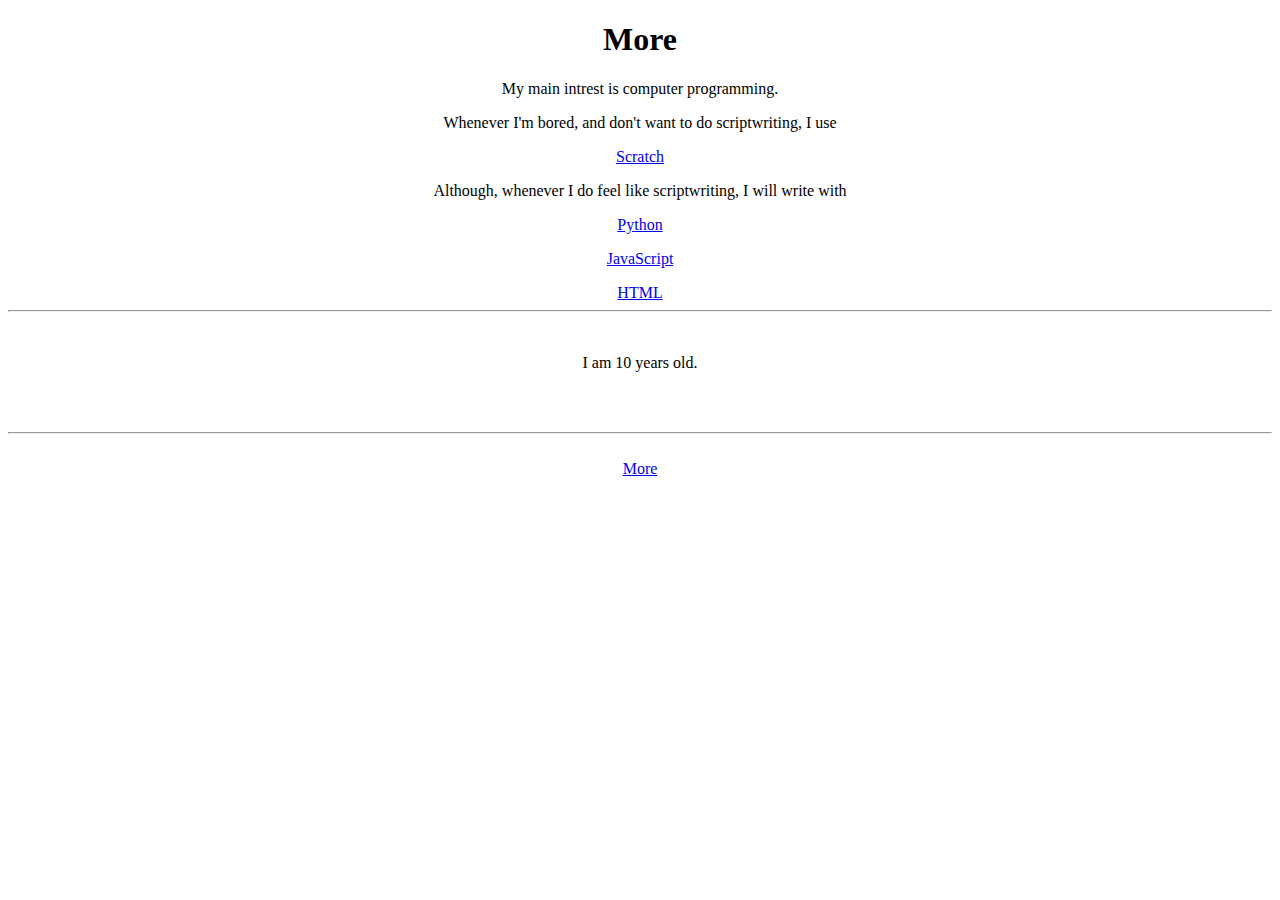
==== more.html @ 5a21f210 "Add files via upload" ====
<!DOCTYPE html>
<html lang="en" dir="ltr">


<head>
  <meta charset="utf-8">
  <title>Tigerjack77/more</title>
<link rel="stylesheet" href="styles.css">
</head>
<center>
  <h1>More</h1>

<p>My main intrest is computer programming.</p>
<p>Whenever I'm bored, and don't want to do scriptwriting, I use </p><a href="https://scratch.mit.edu/">Scratch</a>
<p>Although, whenever I do feel like scriptwriting, I will write with </p><a
  href="https://www.google.com/search?rlz=1C1CHBF_enUS877US877&sxsrf=ALeKk00thbgZQSiTv5q6FEEKocr9dHSOVA%3A1582405898380&ei=CplRXrnlFom2swX376ygBw&q=python&oq=python&gs_l=psy-ab.3..35i39l2j0i67l8.6187.6187..6386...0.1..0.108.108.0j1......0....1..gws-wiz.......0i71.ZR1M1Tdx1Hk&ved=0ahUKEwi5ktqriebnAhUJ26wKHfc3C3QQ4dUDCAs&uact=5">Python</a>
<p></p>
</p><a href="https://www.google.com/search?q=JavaScript&rlz=1C1CHBF_enUS877US877&oq=JavaScript&aqs=chrome..69i57j69i59l3j69i60l4.4271j0j7&sourceid=chrome&ie=UTF-8">JavaScript</a>
<p></p>
<a href="https://www.google.com/search?q=html&rlz=1C1CHBF_enUS877US877&oq=HTML&aqs=chrome.0.0l5j69i60l3.1327j0j7&sourceid=chrome&ie=UTF-8">HTML</a>
<br>
<hr>
<br>
<p>I am 10 years old.</p>
<br>
<br>

<hr>
<br>
<a href="https://www.google.com/search?q=Tigerjack77&rlz=1C1CHBF_enUS877US877&oq=Tigerjack77+&aqs=chrome..69i57j69i60l6.6135j0j7&sourceid=chrome&ie=UTF-8">More</a>

</center>
<body>

</body>

</html>
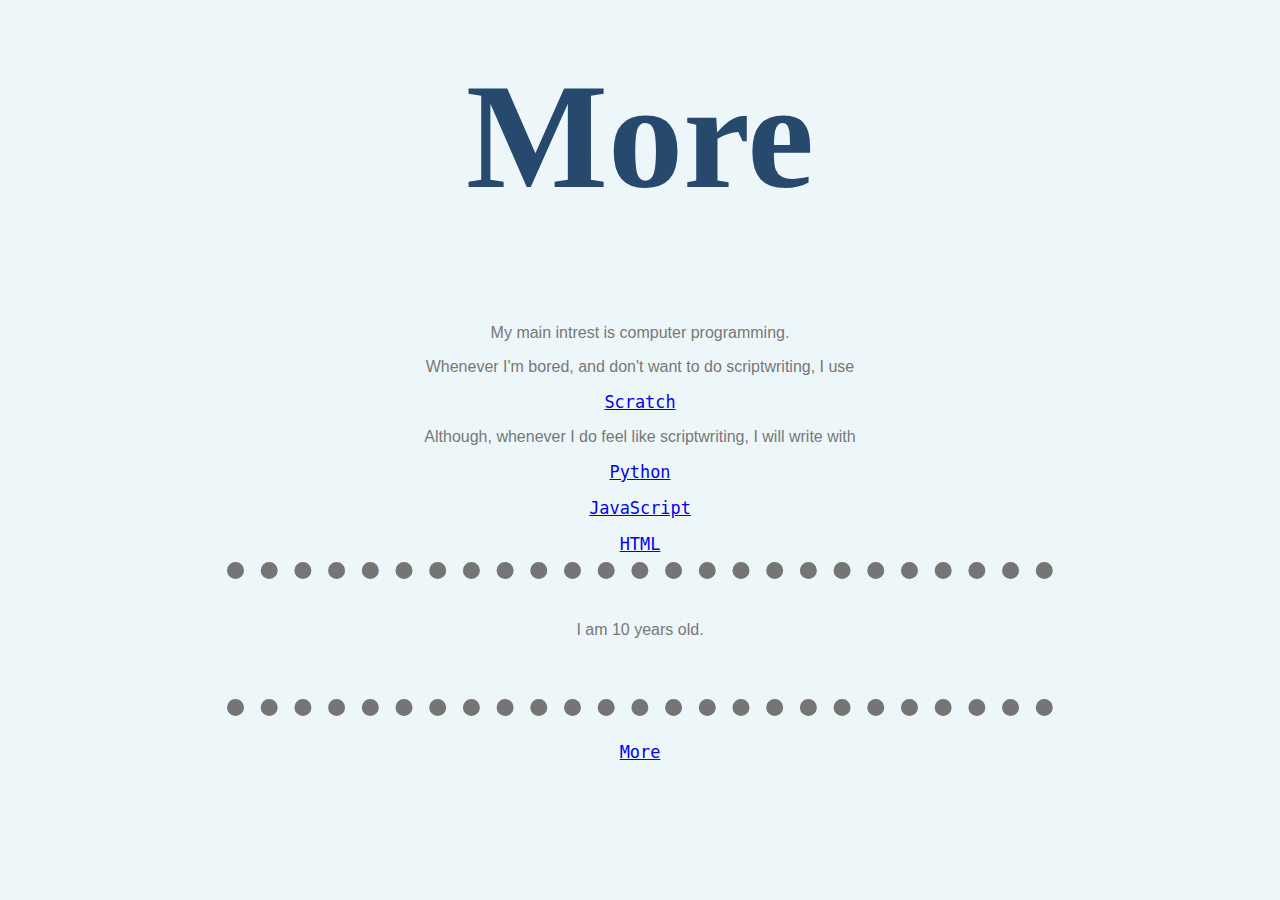
==== commit 35f46f6a: "Add files via upload" ====
--- a/more.html
+++ b/more.html
@@ -6,6 +6,7 @@
   <meta charset="utf-8">
   <title>Tigerjack77/more</title>
 <link rel="stylesheet" href="styles.css">
+<link rel="icon" href="favicon.ico">
 </head>
 <center>
   <h1>More</h1>
--- a/styles.css
+++ b/styles.css
@@ -0,0 +1,62 @@
+a {
+  font-family: monospace;
+  font-size: 1.3em;
+}
+p {
+  color: #777777;
+}
+td {
+  color: #393e46;
+}
+
+table {
+  color: #393e46;
+}
+
+div {
+  padding: 30px;
+  background-color: #d3ebff;
+  border: solid;
+  border-width: 40px;
+  /*border-left: 0px;*/
+  /*border-right: 0px;*/
+  border-color: #063e6a;
+}
+
+body {
+  background-color: #edf7fa;
+  margin-top: 50px;
+  margin-left: 50px;
+  margin-bottom: 50px;
+  margin-right: 50px;
+  font-family: sans-serif;
+}
+
+h1 {
+  font-family: serif;
+  color: #27496d;
+  font-size: 9.4em;
+  margin-top: 0px;
+}
+
+a:hover {
+  color: #1089ff
+}
+
+h3 {
+  color: #32407b;
+  font-size: 3.2em;
+}
+
+h4 {
+  color: #393e46;
+}
+
+hr {
+  background: none;
+  border-style: none;
+  border-top-style: dotted;
+  border-color: #757575;
+  border-width: 17px;
+  width: 70%;
+}
